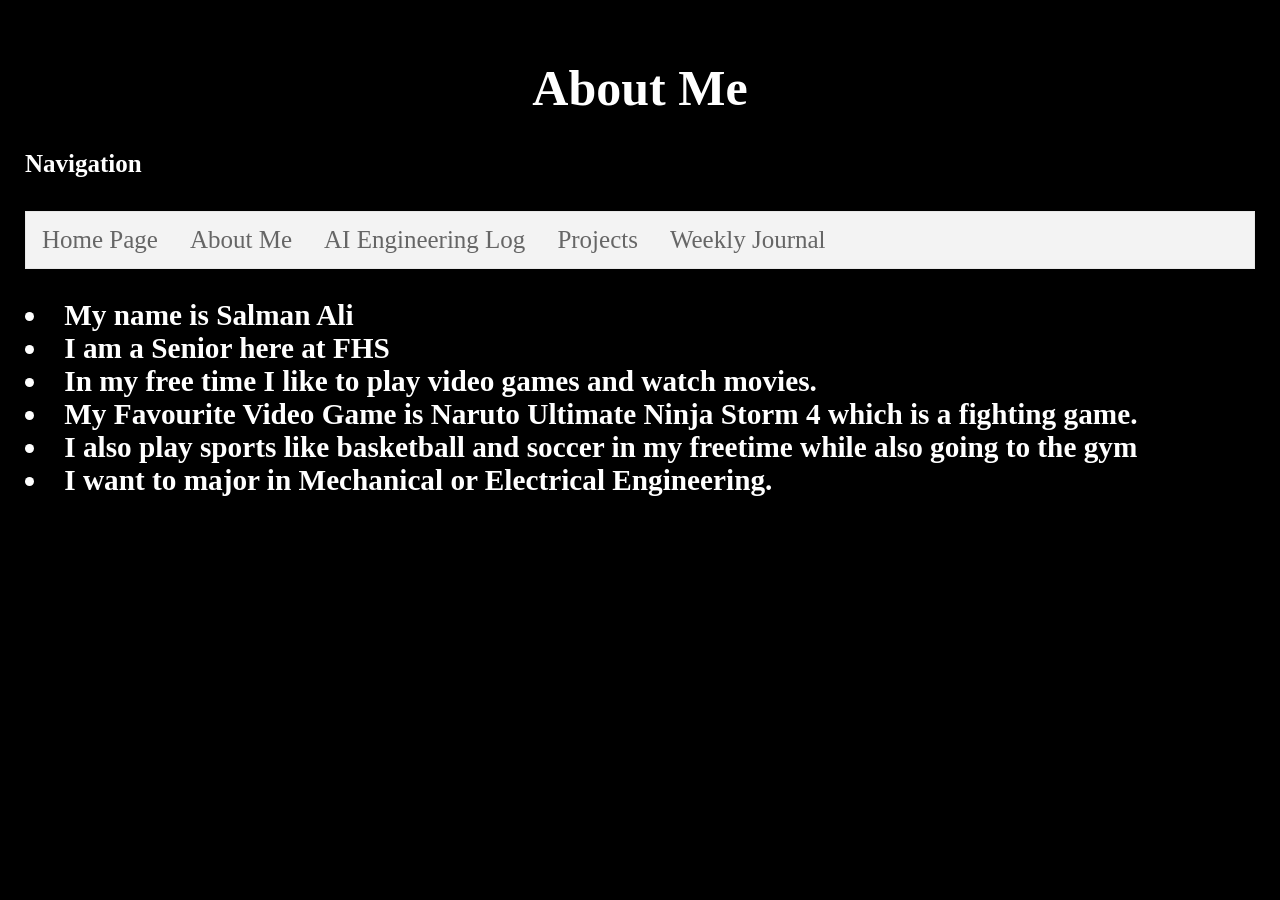
==== AboutMe.html @ e7ecd68d "9/3 fixed the index to i" ====
<!DOCTYPE html>
<html lang="en">
<head>
    <meta charset="UTF-8">
    <meta name="viewport" content="width=device-width, initial-scale=1.0">
    <title>Document</title>
    <link rel="stylesheet" type="text/css" href="CCS/style.css" />
</head>
<body>
    <h1>About Me</h1>
     <h4>Navigation</h4>
    <ul>
     <li class="visible"><a href="index.html">Home Page</a></li>
   <li><a href="AboutMe.html">About Me</a></li>
   <li><a href="AiEngineeringLog.html">AI Engineering Log</a></li>
   <li><a href="Projects.html">Projects</a></li>
   <li><a href="WeeklyJournal.html">Weekly Journal</a></li>
    </ul>
    <div class = "main">
        <h3><li>My name is Salman Ali</li>
  <li>I am a Senior here at FHS</li>
  <li>In my free time I like to play video games and watch movies.</li>
  <li>My Favourite Video Game is Naruto Ultimate Ninja Storm 4 which is a fighting game.</li>
  <li>I also play sports like basketball and soccer in my freetime while also going to the gym</li>
   <li>I want to major in Mechanical or Electrical Engineering.</li>
</h3>
</div>
</body>
</html>
---- CCS/style.css ----
body {
  margin: 0;
  padding: 0;
}

body {
  padding: 25px;
  background-color: white;
  color: black;
  font-size: 25px;
}

.dark-mode {
  background-color: black;
  color: white;
}

h2, p {
  margin: 10px;
}

ul {
  list-style-type: none;
  margin: 0;
  padding: 0;
  display: flex;
  border: 1px solid #e7e7e7;
  background-color: #f3f3f3;
}

ul li a {
  display: block;
  color: #666666;
  padding: 14px 16px;
  text-decoration: none;
}

ul li a:hover:not(.active) {
  background-color: #dddddd;
}

ul li a.active {
  background-color: #04AA6D;
}

h1 {
  text-align: center;
}

h1 {
  text-align: center;
}

h5 {
  text-align: right;
}

h3 {
  text-align: left;
}

body {background-color: black;}

body {
  color: white;
}

h1 {
  color: white;
}

h2 {
  color: white;
}

h3 {
  color: white;
}

h4 {
  color: white;
}

h5 {
  color: white;
}
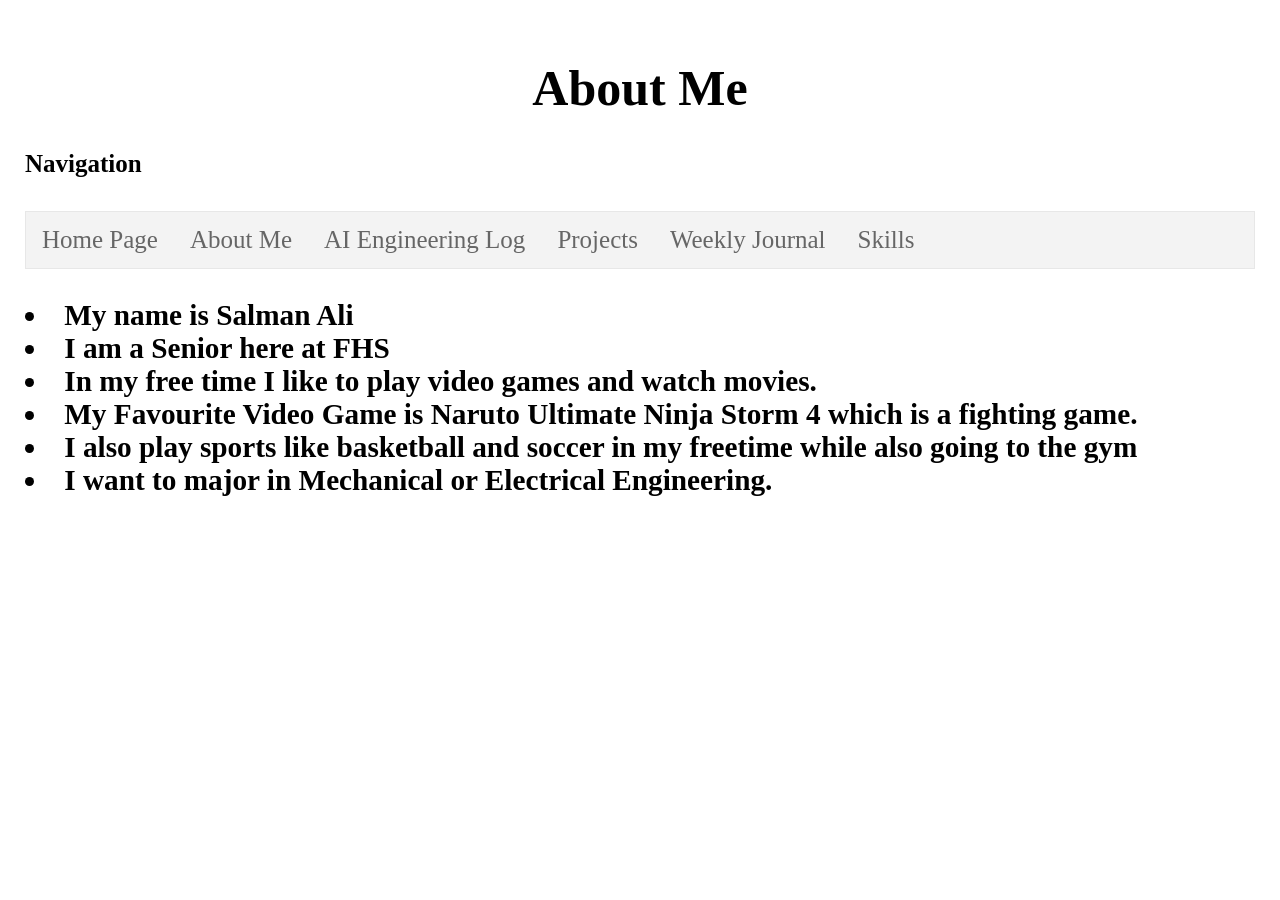
==== commit a8c0f17e: "Redesgined My Home "Index Page" Added Skills Tab Redesigned my projects tabe Redesgined My Home "Ind" ====
--- a/AboutMe.html
+++ b/AboutMe.html
@@ -5,6 +5,7 @@
     <meta name="viewport" content="width=device-width, initial-scale=1.0">
     <title>Document</title>
     <link rel="stylesheet" type="text/css" href="CCS/style.css" />
+    <script src="javascript.js" type="text/javascript" defer></script>
 </head>
 <body>
     <h1>About Me</h1>
@@ -15,6 +16,7 @@
    <li><a href="AiEngineeringLog.html">AI Engineering Log</a></li>
    <li><a href="Projects.html">Projects</a></li>
    <li><a href="WeeklyJournal.html">Weekly Journal</a></li>
+   <li class="visible"><a href="Skills.html">Skills</a></li>
     </ul>
     <div class = "main">
         <h3><li>My name is Salman Ali</li>
--- a/CCS/style.css
+++ b/CCS/style.css
@@ -5,7 +5,7 @@
 
 body {
   padding: 25px;
-  background-color: white;
+  background-color: rgb(255, 255, 255);
   color: black;
   font-size: 25px;
 }
@@ -59,28 +59,7 @@
   text-align: left;
 }
 
-body {background-color: black;}
-
-body {
-  color: white;
+class {
+  text-color: white;
 }
 
-h1 {
-  color: white;
-}
-
-h2 {
-  color: white;
-}
-
-h3 {
-  color: white;
-}
-
-h4 {
-  color: white;
-}
-
-h5 {
-  color: white;
-}
